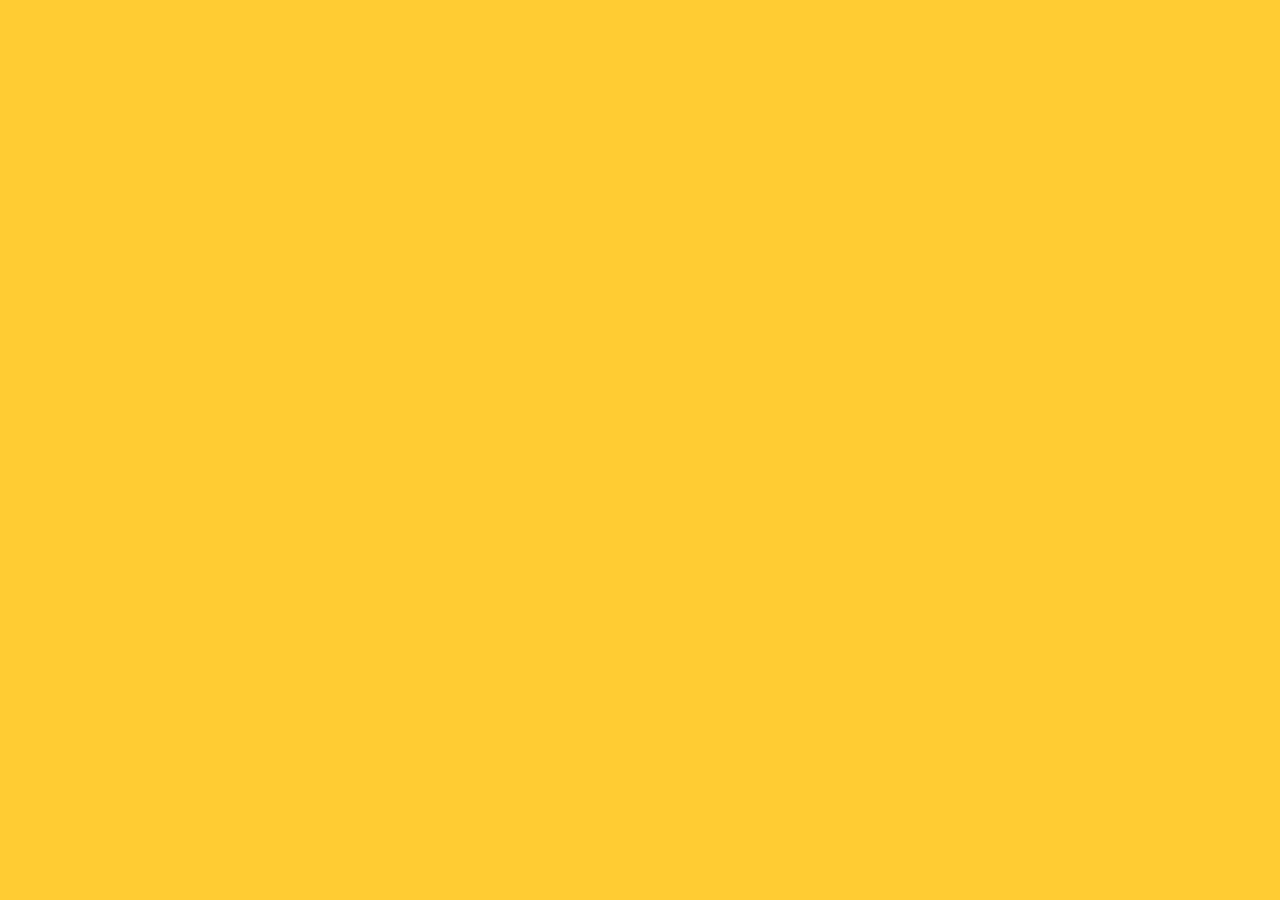
==== disgaea.html @ cdee90b9 "Disgaea 0.1" ====
<!doctype html>
<html>
<head>
	<meta charset="utf-8">
	<title>Prueba de Julio</title>
	<script type="text/javascript" src="js/jquery-1.8.3.min.js"></script>
	<script type="text/javascript" src="js/disgaea.js"></script>
</head>

<body bgcolor="#FFCC33">
	<div></div>
</body>
</html>
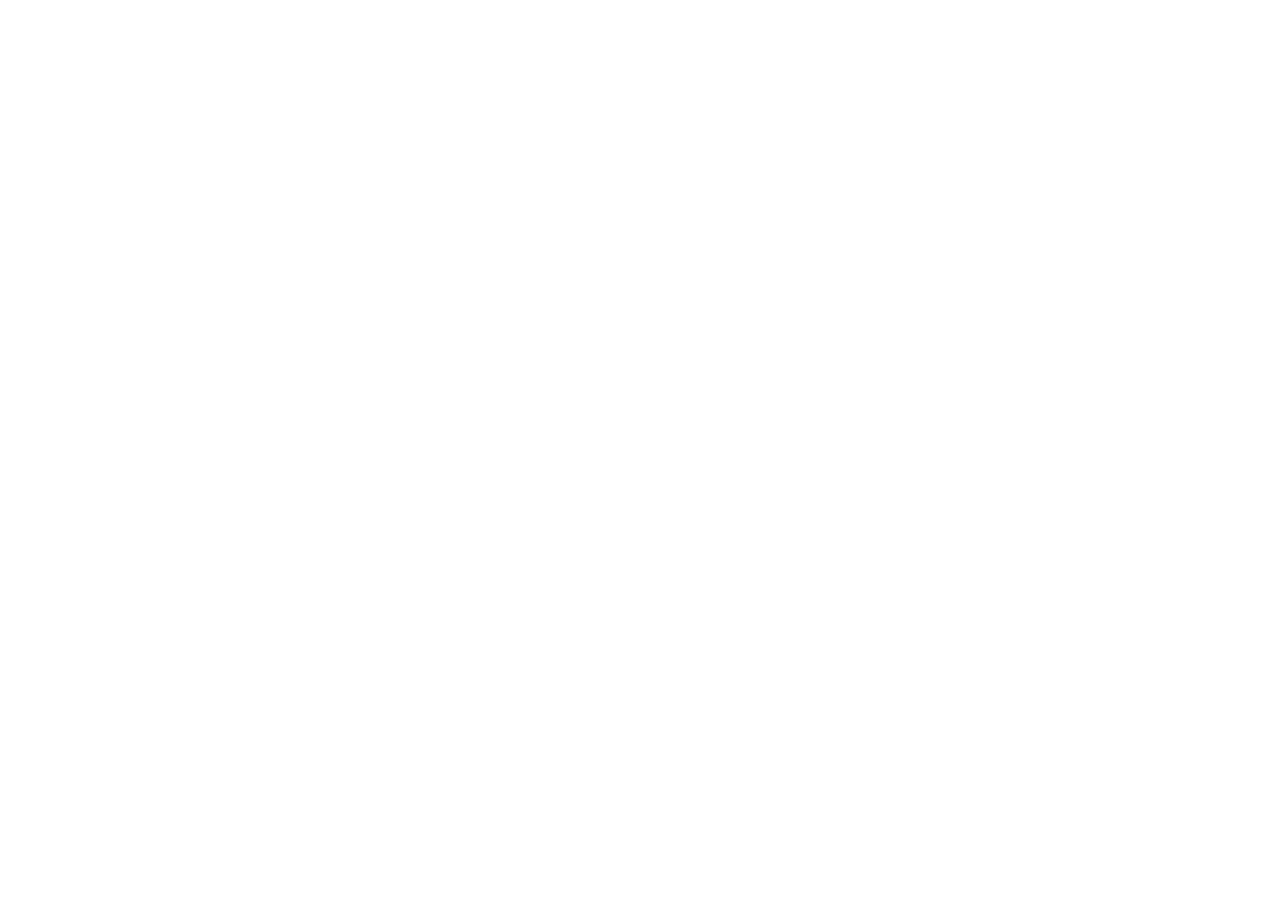
==== commit e7c639f4: "Disgaea 0.2" ====
--- a/disgaea.html
+++ b/disgaea.html
@@ -4,10 +4,16 @@
 	<meta charset="utf-8">
 	<title>Prueba de Julio</title>
 	<script type="text/javascript" src="js/jquery-1.8.3.min.js"></script>
+	<script type="text/javascript" src="js/disgaeaBD.js"></script>
 	<script type="text/javascript" src="js/disgaea.js"></script>
+	<link rel="stylesheet" type="text/css" href="css/disgaea.css" />
 </head>
 
-<body bgcolor="#FFCC33">
-	<div></div>
+<body>
+	<div id="select-char">
+		<div id="D_Archer" class="char-face">
+			<img src="" />
+		</div>
+	</div>
 </body>
 </html>--- a/css/disgaea.css
+++ b/css/disgaea.css
@@ -0,0 +1,3 @@
+@charset "utf-8";
+
+
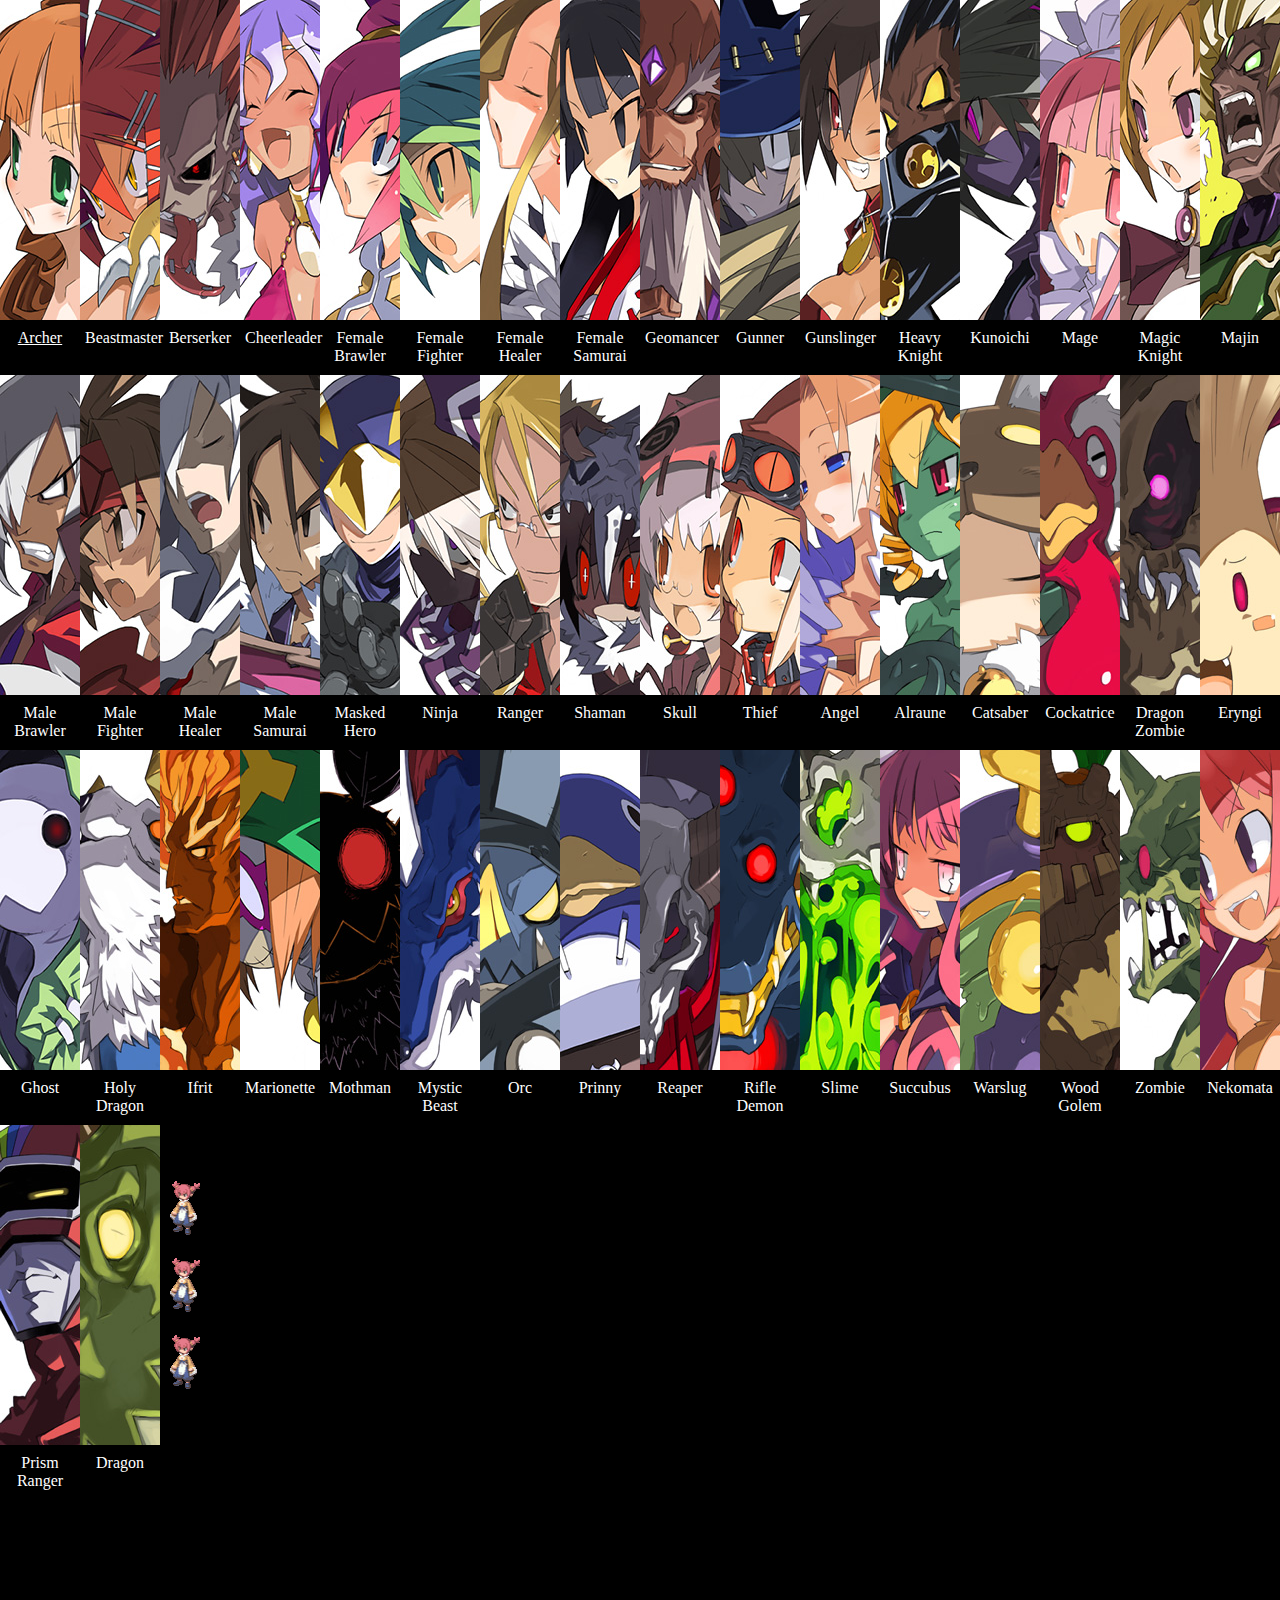
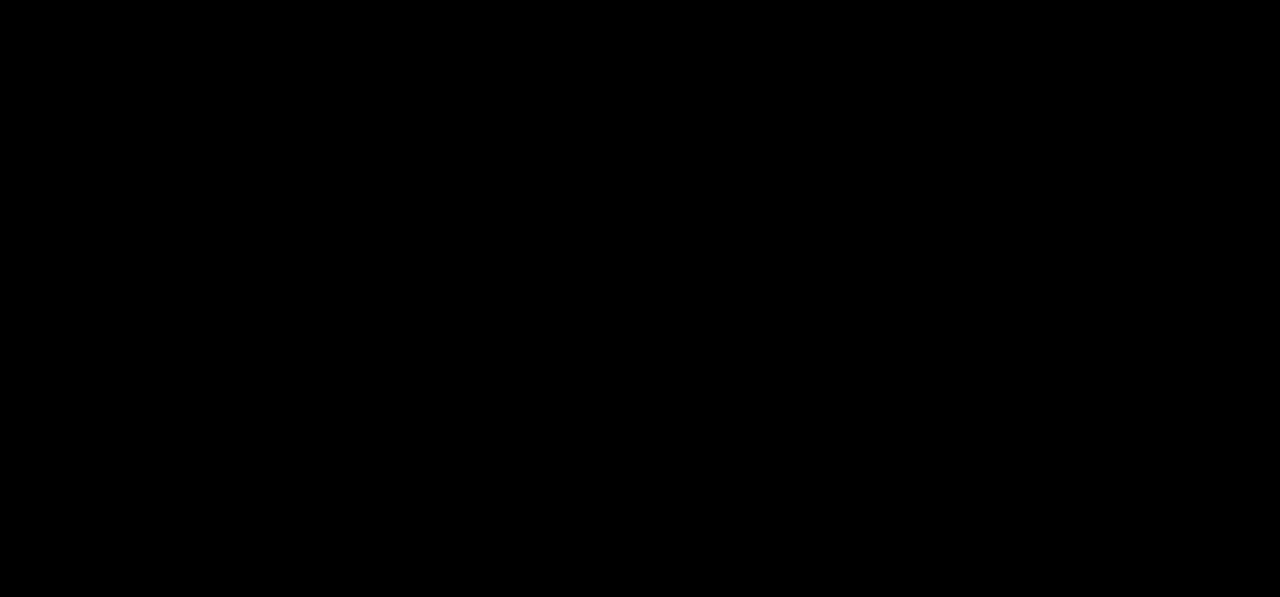
==== commit 413eec71: "Disgaea 0.4" ====
--- a/disgaea.html
+++ b/disgaea.html
@@ -10,9 +10,95 @@
 </head>
 
 <body>
-	<div id="select-char">
-		<div id="D_Archer" class="char-face">
-			<img src="" />
+	<div id="select-char"></div>
+	<div id="ficha-char">
+		<div id="ficha-titulo">
+			<h1>Female Brawler</h1>
+			<a id="ficha-volver" href="#"></a>
+		</div>
+		<div class="ficha-clases">
+			<div class="ficha-clases-titulo">CLASES: </div>
+			<div class="ficha-clases-clase">
+				<img src="disgaea/D_Female_Brawler_01.gif" />
+				<p>Female Brawler 1</p>
+			</div>
+			<div class="ficha-clases-clase">
+				<img src="disgaea/D_Female_Brawler_01.gif" />
+				<p>Female Brawler 2</p>
+			</div>
+			<div class="ficha-clases-clase">
+				<img src="disgaea/D_Female_Brawler_01.gif" />
+				<p>Female Brawler 3</p>
+			</div>
+		</div>
+		<div class="ficha-armas">
+			<div class="ficha-armas-titulo">ARMAS: </div>
+			<div class="ficha-armas-arma">
+				Nudillos Nv 6
+			</div>
+			<div class="ficha-armas-arma">
+				Espada Nv 4
+			</div>
+		</div>
+		<div class="ficha-skills">
+			<div class="ficha-skills-titulo">PODERES: </div>
+			<div class="ficha-skills-skill">
+				<h1>Triple Strike</h1>
+				<p>Aasdas asdasda sdasd</p>
+			</div>
+			<div class="ficha-skills-skill">
+				<h1>Triple Strike</h1>
+				<p>Aasdas asdasda sdasd</p>
+			</div>
+			<div class="ficha-skills-skill">
+				<h1>Triple Strike</h1>
+				<p>Aasdas asdasda sdasd</p>
+			</div>
+		</div>
+		<div class="ficha-unskills">
+			<div class="ficha-skills-titulo">PODERES UNICOS: </div>
+			<div class="ficha-skills-skill">
+				<h1>Triple Strike</h1>
+				<p>Aasdas asdasda sdasd</p>
+			</div>
+			<div class="ficha-skills-skill">
+				<h1>Triple Strike</h1>
+				<p>Aasdas asdasda sdasd</p>
+			</div>
+			<div class="ficha-skills-skill">
+				<h1>Triple Strike</h1>
+				<p>Aasdas asdasda sdasd</p>
+			</div>
+		</div>
+		<div class="ficha-evilities">
+			<div class="ficha-evilities-titulo">MALABILIDADES: </div>
+			<div class="ficha-evilities-evility">
+				<h1>Triple Strike</h1>
+				<p>Aasdas asdasda sdasd</p>
+			</div>
+			<div class="ficha-evilities-evility">
+				<h1>Triple Strike</h1>
+				<p>Aasdas asdasda sdasd</p>
+			</div>
+			<div class="ficha-evilities-evility">
+				<h1>Triple Strike</h1>
+				<p>Aasdas asdasda sdasd</p>
+			</div>
+		</div>
+		<div class="ficha-unevilities">
+			<div class="ficha-evilities-titulo">MALABILIDADES UNICAS: </div>
+			<div class="ficha-evilities-evility">
+				<h1>Triple Strike</h1>
+				<p>Aasdas asdasda sdasd</p>
+			</div>
+			<div class="ficha-evilities-evility">
+				<h1>Triple Strike</h1>
+				<p>Aasdas asdasda sdasd</p>
+			</div>
+			<div class="ficha-evilities-evility">
+				<h1>Triple Strike</h1>
+				<p>Aasdas asdasda sdasd</p>
+			</div>
 		</div>
 	</div>
 </body>
--- a/css/disgaea.css
+++ b/css/disgaea.css
@@ -1,3 +1,17 @@
 @charset "utf-8";
 
+body { margin:0; padding:0; background-color:#000; }
+* { margin:0; padding:0; border:0; }
 
+
+/******  SELECCION DE PERSONAJES  *****/
+
+
+#select-char { width:100%; }
+.char-face { float:left; }
+.char-boton { display:block; width:80px; height:375px; }
+.char-boton { color:#FFF; text-align:center; text-decoration:none; }
+.char-boton p { padding:5px 5px; }
+.char-boton:hover { text-decoration:underline; }
+
+#ficha-char { width:100%; display:block; background-color:#000; }